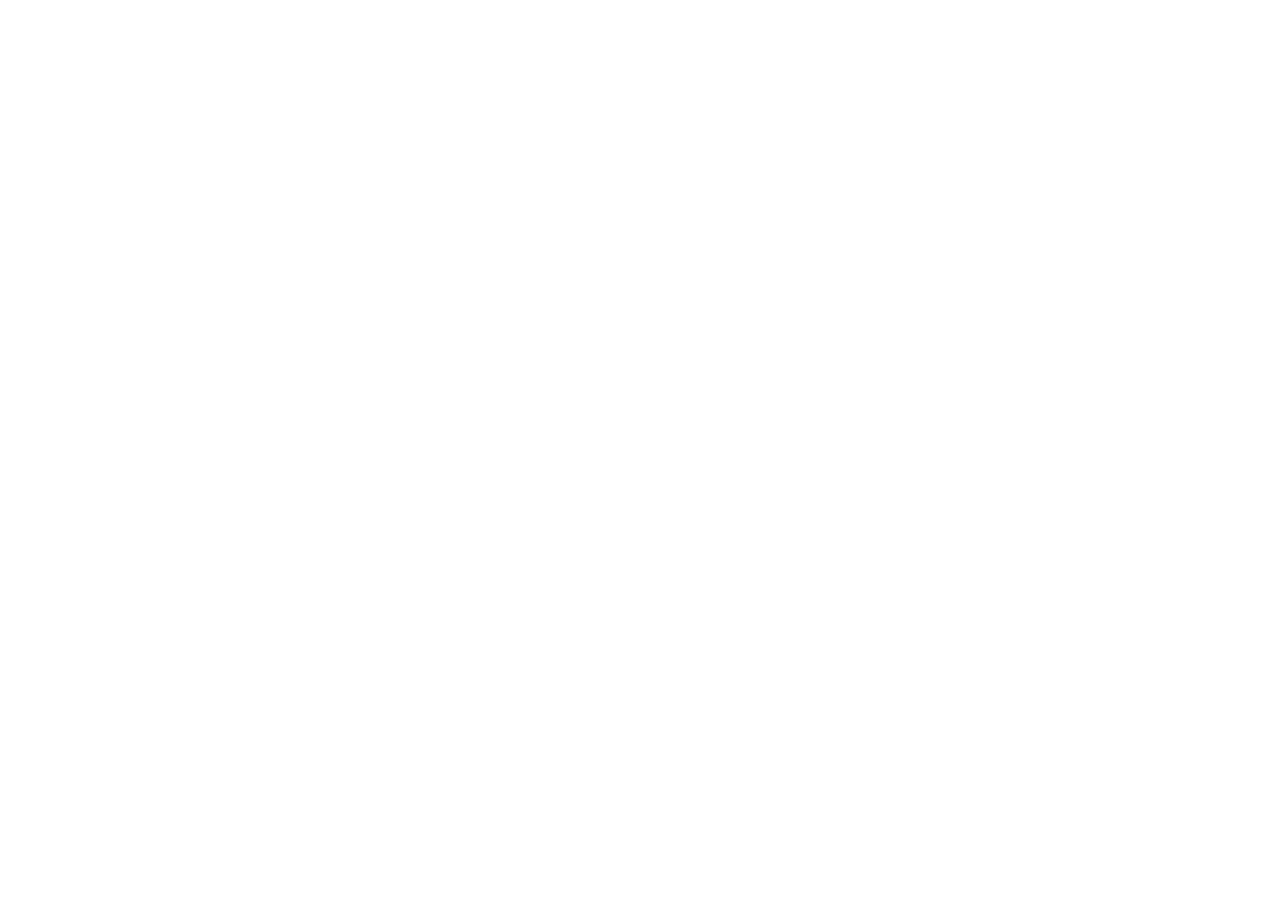
==== index.html @ 57544e4e "Add main files" ====
<!DOCTYPE html>
<html lang="en">
<head>
    <meta charset="UTF-8">
    <meta http-equiv="X-UA-Compatible" content="IE=edge">
    <meta name="viewport" content="width=device-width, initial-scale=1.0">
    <link rel="stylesheet" href="styles.css">
    <title>Agency Site</title>
</head>
<body>
    
    <script src="app.js"></script>
</body>
</html>
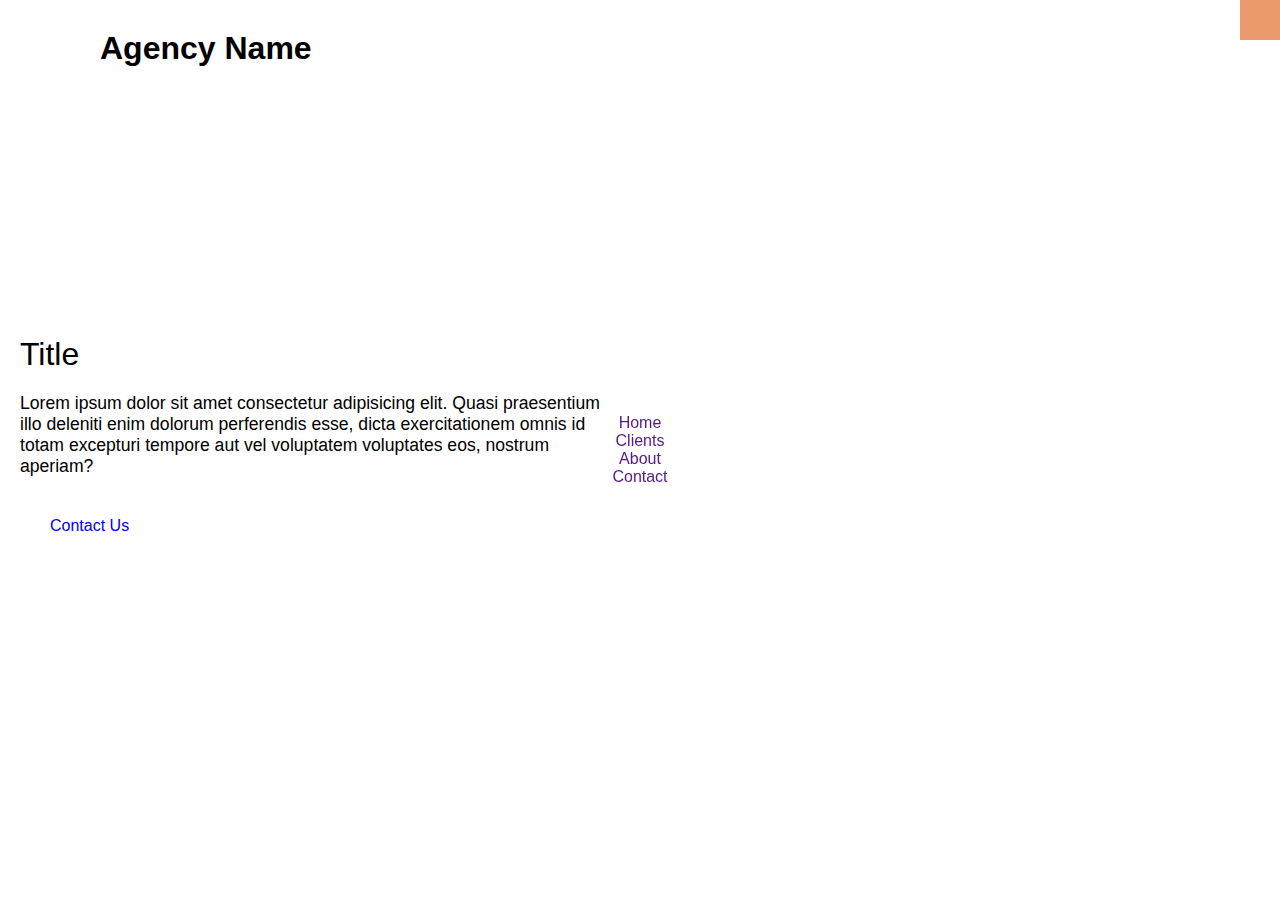
==== commit 422ea5f4: "Add styling to main page and buttons" ====
--- a/index.html
+++ b/index.html
@@ -1,5 +1,6 @@
 <!DOCTYPE html>
 <html lang="en">
+
 <head>
     <meta charset="UTF-8">
     <meta http-equiv="X-UA-Compatible" content="IE=edge">
@@ -7,8 +8,40 @@
     <link rel="stylesheet" href="styles.css">
     <title>Agency Site</title>
 </head>
+
 <body>
-    
+    <header>
+        <div class="logo">Agency Name</div>
+        <div class="toggle active"></div>
+        <div class="navbar active">
+            <ul>
+                <li><a href="">Home</a></li>
+                <li><a href="">Clients</a></li>
+                <li><a href="">About</a></li>
+                <li><a href="">Contact</a></li>
+            </ul>
+            <div class="social-bar">
+                <ul>
+                    <li><a href="Facebook"><img src="https://res.cloudinary.com/dsitzow1q/image/upload/v1681404621/portfolio_website/facebook_v0bfyl.svg" alt=""></a></li>
+                    <li><a href="Instagram"><img src="https://res.cloudinary.com/dsitzow1q/image/upload/v1681404621/portfolio_website/instagram_tq31pi.svg" alt=""></a></li>
+                    <li><a href="Twitter"><img src="https://res.cloudinary.com/dsitzow1q/image/upload/v1681404622/portfolio_website/twitter_tcrxyv.svg" alt=""></a></li>
+                </ul>
+                <a href="mailto:enteryouremailhere@.com" class="email-icon"><img src="https://res.cloudinary.com/dsitzow1q/image/upload/v1681409070/portfolio_website/email-noun_rhcmst.webp" alt=""></a>
+            </div>
+        </div>
+    </header>
+
+
+    <section>
+        <img src="https://res.cloudinary.com/dsitzow1q/image/upload/v1681405246/portfolio_website/homeImage_grx8yu.webp" class="homeintro-img" alt="">
+        <div class="home-container">
+            <h1>Title</h1>
+            <p>Lorem ipsum dolor sit amet consectetur adipisicing elit. Quasi praesentium illo deleniti enim dolorum perferendis esse, dicta exercitationem omnis id totam excepturi tempore aut vel voluptatem voluptates eos, nostrum aperiam?</p>
+            <a href="contact.html" class="btn">Contact Us</a>
+        </div>
+    </section>
+
     <script src="app.js"></script>
 </body>
+
 </html>--- a/styles.css
+++ b/styles.css
@@ -0,0 +1,152 @@
+/* Default styles */
+
+:root {
+    --primaryColor: hsl(22, 76%, 67%);
+}
+
+* {
+    box-sizing: border-box;
+    margin: 0;
+    padding: 0;
+}
+
+@import url('https://fonts.googleapis.com/css2?family=Poppins:wght@200;300;400;500;600;700;800&display=swap');
+
+
+html,
+body {
+    font-family: "Poppins", sans-serif;
+    color: black;
+}
+
+h1 {
+    font-size: 2rem;
+    font-weight: 500;
+}
+
+p {
+    font-size: 1.1rem;
+    margin: 20px 0 10px 0;
+}
+
+/* Buttons */
+.btn {
+    display: inline-block;
+    text-decoration: none;
+    padding: 10px 30px;
+    margin: 20px 0;
+    cursor: pointer;
+}
+
+.btn:hover {
+    transform: scale(1.1);
+}
+
+/* Home - Main Contents */
+section {
+    display: flex;
+    height: 100vh;
+    align-items: center;
+    padding: 20px;
+}
+
+.logo {
+    position: absolute;
+    top: 30px;
+    left: 100px;
+    font-size: 2rem;
+    font-weight: 700;
+    z-index: 10;
+}
+
+.homeintro-img {
+    position: absolute;
+    bottom: 0;
+    right: 0;
+    height: 115%;
+}
+
+.home-container {
+    position: relative;
+    z-index: 10;
+    max-width: 600px;
+}
+
+/* Toggle & Nav Bar */
+.toggle {
+    position: fixed;
+    top: 0;
+    right: 0;
+    width: 60px;
+    height: 60px;
+    z-index: 20;
+    background-size: 60px;
+    background-position: center;
+    background-repeat: no-repeat;
+    background-color: var(--primaryColor);
+    background-image: url(https://res.cloudinary.com/dsitzow1q/image/upload/v1681407489/portfolio_website/menu_sokazc.webp);
+    cursor: pointer;
+}
+
+.toggle.active {
+    background-image: url(https://res.cloudinary.com/dsitzow1q/image/upload/v1681407741/portfolio_website/close_wbfdzx.webp);
+    position: fixed;
+    top: 0;
+    right: 0;
+    width: 40px;
+    height: 40px;
+    z-index: 20;
+    background-size: 20px;
+    background-position: center;
+    background-repeat: no-repeat;
+}
+
+.navbar {
+    position: fixed;
+    top: 0;
+    left: 100%;
+    width: 100%;
+    height: 100%;
+    z-index: 18;
+    display: flex;
+    justify-content: center;
+    align-items: center;
+}
+
+.navbar ul li {
+    position: relative;
+    list-style: none;
+    text-align: center;
+}
+
+.navbar ul li a {
+    text-decoration: none;
+}
+
+.navbar.active {
+    left: 0;
+}
+
+.navbar .social-bar {
+    position: absolute;
+    top: 0;
+    left: 0;
+    width: 60px;
+    height: 100%;
+    display: flex;
+    justify-content: center;
+    align-items: center;
+    transform: scale(1.4);
+
+}
+
+.navbar .social-bar ul li a {
+    position: relative;
+    font-size: 2.3rem;
+}
+
+.navbar .social-bar>a>img {
+    position: absolute;
+    bottom: 20px;
+    transform: scale(0.1)
+}
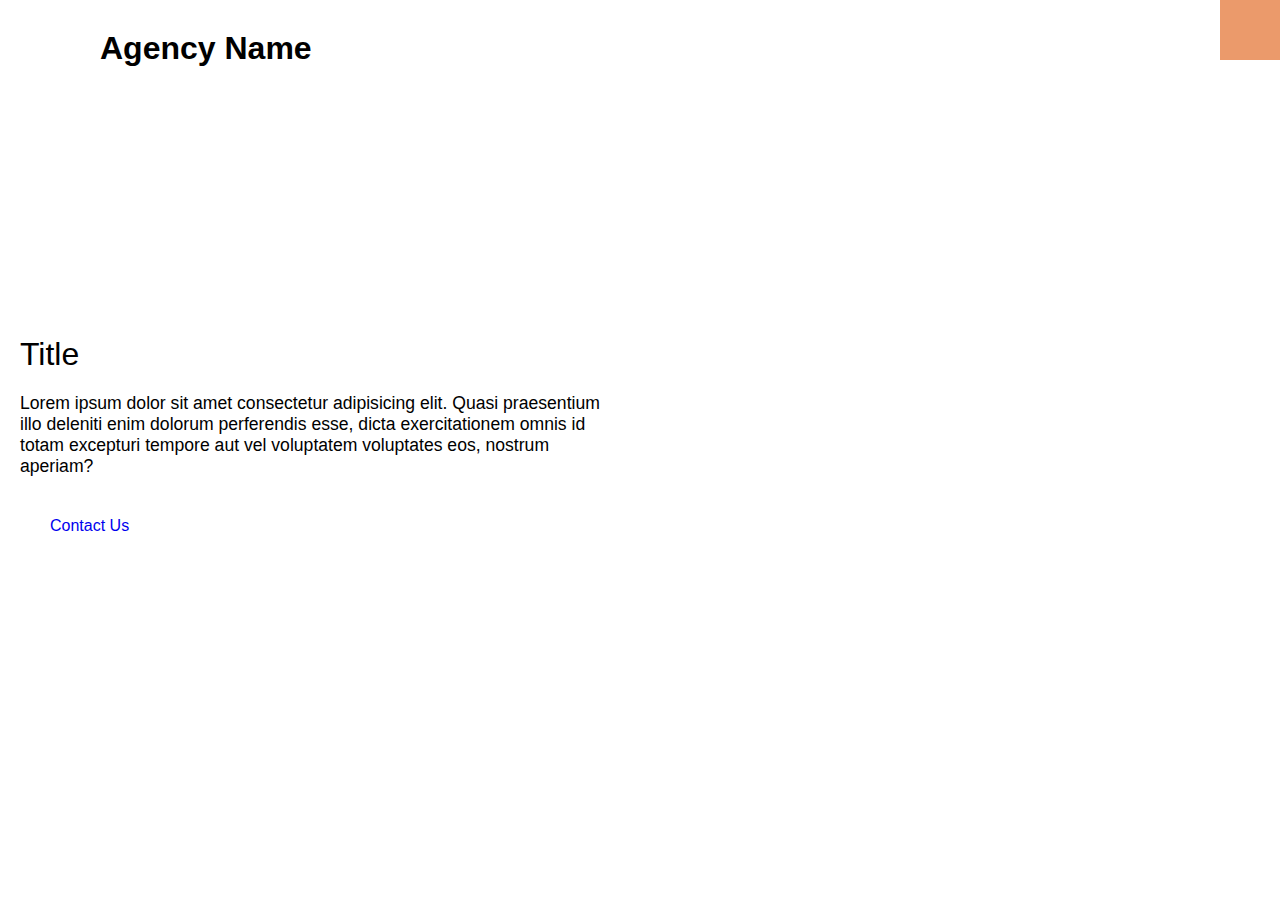
==== commit 90be3e6c: "Add further CSS styling" ====
--- a/index.html
+++ b/index.html
@@ -12,12 +12,12 @@
 <body>
     <header>
         <div class="logo">Agency Name</div>
-        <div class="toggle active"></div>
-        <div class="navbar active">
+        <div class="toggle"></div>
+        <div class="navbar">
             <ul>
-                <li><a href="">Home</a></li>
-                <li><a href="">Clients</a></li>
-                <li><a href="">About</a></li>
+                <li><a href="home.html">Home</a></li>
+                <li><a href="services.html">Services</a></li>
+                <li><a href="">Case Studies</a></li>
                 <li><a href="">Contact</a></li>
             </ul>
             <div class="social-bar">
@@ -26,13 +26,12 @@
                     <li><a href="Instagram"><img src="https://res.cloudinary.com/dsitzow1q/image/upload/v1681404621/portfolio_website/instagram_tq31pi.svg" alt=""></a></li>
                     <li><a href="Twitter"><img src="https://res.cloudinary.com/dsitzow1q/image/upload/v1681404622/portfolio_website/twitter_tcrxyv.svg" alt=""></a></li>
                 </ul>
-                <a href="mailto:enteryouremailhere@.com" class="email-icon"><img src="https://res.cloudinary.com/dsitzow1q/image/upload/v1681409070/portfolio_website/email-noun_rhcmst.webp" alt=""></a>
             </div>
         </div>
     </header>
 
 
-    <section>
+    <section class="home">
         <img src="https://res.cloudinary.com/dsitzow1q/image/upload/v1681405246/portfolio_website/homeImage_grx8yu.webp" class="homeintro-img" alt="">
         <div class="home-container">
             <h1>Title</h1>
--- a/styles.css
+++ b/styles.css
@@ -45,9 +45,18 @@
 /* Home - Main Contents */
 section {
     display: flex;
+    flex-direction: column;
     height: 100vh;
     align-items: center;
+    justify-content: center;
     padding: 20px;
+    margin-top: 20px;
+}
+
+section.home {
+    flex-direction: row;
+    justify-content: flex-start;
+    margin-top: 0;
 }
 
 .logo {
@@ -63,7 +72,7 @@
     position: absolute;
     bottom: 0;
     right: 0;
-    height: 115%;
+    height: 85%;
 }
 
 .home-container {
@@ -111,17 +120,43 @@
     display: flex;
     justify-content: center;
     align-items: center;
+    background-color: white;
+    transition: 0.4s;
 }
 
 .navbar ul li {
     position: relative;
     list-style: none;
     text-align: center;
+    font-size: 2rem;
+    margin: 15px 0;
 }
 
 .navbar ul li a {
     text-decoration: none;
-}
+    color: rgb(20, 88, 145);
+}
+
+.navbar ul li a:hover {
+    color: rgb(105, 70, 6);
+}
+
+.navbar ul li a::after {
+    content: '';
+    height: 2px;
+    width: 0;
+    background-color: rgb(218, 137, 17);
+    transition: width 0.2s ease;
+    position: absolute;
+    bottom: 0;
+    left: 0;
+}
+
+.navbar ul li a:hover::after {
+    width: 100%;
+    transition: 0.2s;
+}
+
 
 .navbar.active {
     left: 0;
@@ -137,16 +172,91 @@
     justify-content: center;
     align-items: center;
     transform: scale(1.4);
-
-}
-
-.navbar .social-bar ul li a {
-    position: relative;
-    font-size: 2.3rem;
-}
-
-.navbar .social-bar>a>img {
-    position: absolute;
-    bottom: 20px;
-    transform: scale(0.1)
-}
+}
+
+/* Services */
+section .services {
+    display: grid;
+    grid-template-columns: repeat(3, 1fr);
+    gap: 100px;
+    text-align: center;
+}
+
+.card img {
+    height: 215px;
+    width: 215px;
+}
+
+.services .card {
+    padding: 20px;
+}
+
+.services .card:hover {
+    box-shadow: 1px 1px 2px 5px rgba(0, 0, 0, 0.1);
+    background-color: rgb(241, 240, 240);
+}
+
+/* Small screen responsiveness */
+@media screen and (max-width: 1060px) {
+    .homeintro-img {
+        display: none;
+    }
+
+    .logo {
+        top: 20px;
+        left: 40px;
+    }
+
+    h1 {
+        font-size: 1.6rem;
+    }
+}
+
+@media screen and (max-width: 950px) {
+    section {
+        margin-top: 50px;
+    }
+
+    .logo {
+        font-size: 1.4rem;
+    }
+
+    section .services {
+        display: grid;
+        grid-template-columns: repeat(1, 1fr);
+        gap: 10px;
+        text-align: center;
+    }
+
+    .card img {
+        height: 70px;
+        width: 70px;
+    }
+
+    .services .card {
+        padding: 0;
+        margin: 0;
+        box-shadow: none;
+    }
+}
+
+@media screen and (max-width: 600px) {
+    section {
+        margin-top: 100px;
+        ;
+    }
+}
+
+@media screen and (max-width: 450px) {
+    section {
+        margin-top: 200px;
+        ;
+    }
+}
+
+@media screen and (max-width: 320px) {
+    section {
+        margin-top: 350px;
+        ;
+    }
+}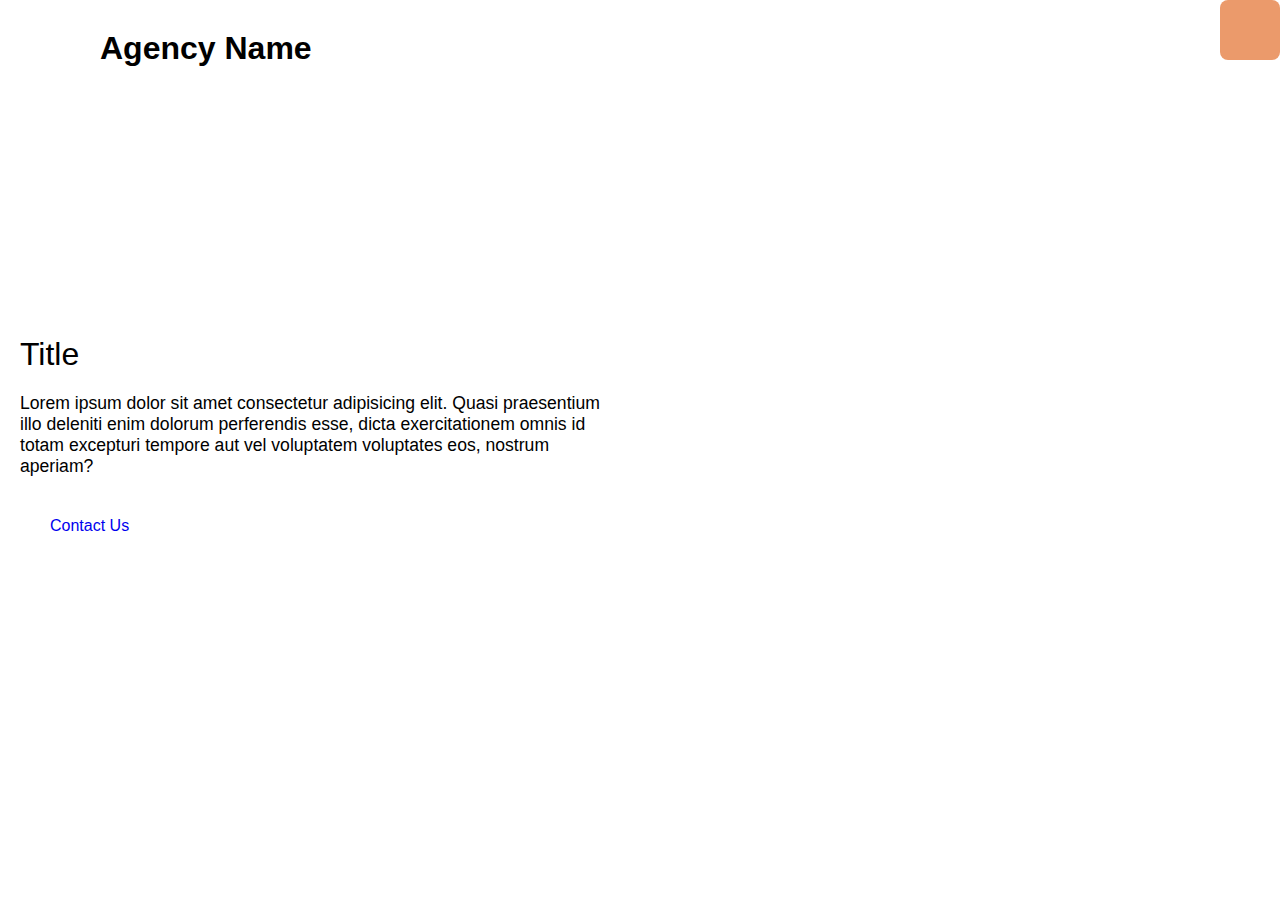
==== commit db718d16: "Add case_studies.html page and CSS styling" ====
--- a/index.html
+++ b/index.html
@@ -17,7 +17,7 @@
             <ul>
                 <li><a href="home.html">Home</a></li>
                 <li><a href="services.html">Services</a></li>
-                <li><a href="">Case Studies</a></li>
+                <li><a href="case_studies.html">Case Studies</a></li>
                 <li><a href="">Contact</a></li>
             </ul>
             <div class="social-bar">
--- a/styles.css
+++ b/styles.css
@@ -16,7 +16,7 @@
 html,
 body {
     font-family: "Poppins", sans-serif;
-    color: black;
+    background-color: white;
 }
 
 h1 {
@@ -95,6 +95,7 @@
     background-color: var(--primaryColor);
     background-image: url(https://res.cloudinary.com/dsitzow1q/image/upload/v1681407489/portfolio_website/menu_sokazc.webp);
     cursor: pointer;
+    border-radius: 8px;
 }
 
 .toggle.active {
@@ -189,12 +190,106 @@
 
 .services .card {
     padding: 20px;
+    box-shadow: 1px 1px 2px 5px rgba(0, 0, 0, 0.1);
 }
 
 .services .card:hover {
-    box-shadow: 1px 1px 2px 5px rgba(0, 0, 0, 0.1);
     background-color: rgb(241, 240, 240);
 }
+
+/* Case Studies */
+.case-studies {
+    display: flex;
+    flex-wrap: wrap;
+    margin-top: 20px;
+    max-width: 1200px;
+    justify-content: center;
+    align-items: center;
+}
+
+.case-studies .card img {
+    height: 100%;
+    width: 100%;
+}
+
+.case-studies .card {
+    position: relative;
+    width: 300px;
+    height: 300px;
+    margin: 5px;
+}
+
+.case-studies .card .action {
+    position: absolute;
+    display: flex;
+    justify-content: center;
+    align-items: center;
+    top: 0;
+    left: 0;
+    width: 100%;
+    height: 100%;
+    border: 2px solid transparent;
+}
+
+.case-studies .card a {
+    visibility: hidden;
+}
+
+.case-studies .card .action:hover {
+    animation: border-animation 0.8s forwards;
+}
+
+.case-studies .card:hover a {
+    color: white;
+    visibility: visible;
+    text-decoration: none;
+    font-weight: bold;
+    text-transform: uppercase;
+    letter-spacing: 2px;
+    border: solid 1px white;
+    padding: 10px;
+}
+
+/* Keyframes */
+@keyframes border-animation {
+    0% {
+        border-top-color: var(--primaryColor);
+        border-right-color: transparent;
+        border-bottom-color: transparent;
+        border-left-color: transparent;
+    }
+
+    25% {
+        border-top-color: var(--primaryColor);
+        border-right-color: var(--primaryColor);
+        border-bottom-color: transparent;
+        border-left-color: transparent;
+    }
+
+    50% {
+        border-top-color: var(--primaryColor);
+        border-right-color: var(--primaryColor);
+        border-bottom-color: var(--primaryColor);
+        border-left-color: transparent;
+    }
+
+    75% {
+        border-top-color: var(--primaryColor);
+        border-right-color: var(--primaryColor);
+        border-bottom-color: var(--primaryColor);
+        border-left-color: var(--primaryColor);
+    }
+
+    100% {
+        border-top-color: var(--primaryColor);
+        border-right-color: var(--primaryColor);
+        border-bottom-color: var(--primaryColor);
+        border-left-color: var(--primaryColor);
+        box-shadow: 1px 1px 2px var(--primaryColor);
+        background-color: rgba(48, 46, 46, 0.753);
+    }
+}
+
 
 /* Small screen responsiveness */
 @media screen and (max-width: 1060px) {
@@ -209,6 +304,12 @@
 
     h1 {
         font-size: 1.6rem;
+    }
+
+    .case-studies {
+        display: flex;
+        flex-wrap: wrap;
+        height: 60vh;
     }
 }
 
@@ -238,25 +339,50 @@
         margin: 0;
         box-shadow: none;
     }
+
+    .case-studies {
+        display: flex;
+        flex-wrap: wrap;
+        height: 70vh;
+
+    }
 }
 
 @media screen and (max-width: 600px) {
     section {
         margin-top: 100px;
-        ;
+    }
+
+    .case-studies {
+        display: flex;
+        flex-wrap: wrap;
+        height: 85vh;
+
     }
 }
 
 @media screen and (max-width: 450px) {
     section {
         margin-top: 200px;
-        ;
+    }
+
+    .case-studies {
+        display: flex;
+        flex-wrap: wrap;
+        height: 100vh;
+
     }
 }
 
 @media screen and (max-width: 320px) {
     section {
         margin-top: 350px;
-        ;
+    }
+
+    .case-studies {
+        display: flex;
+        flex-wrap: wrap;
+        height: 125vh;
+
     }
 }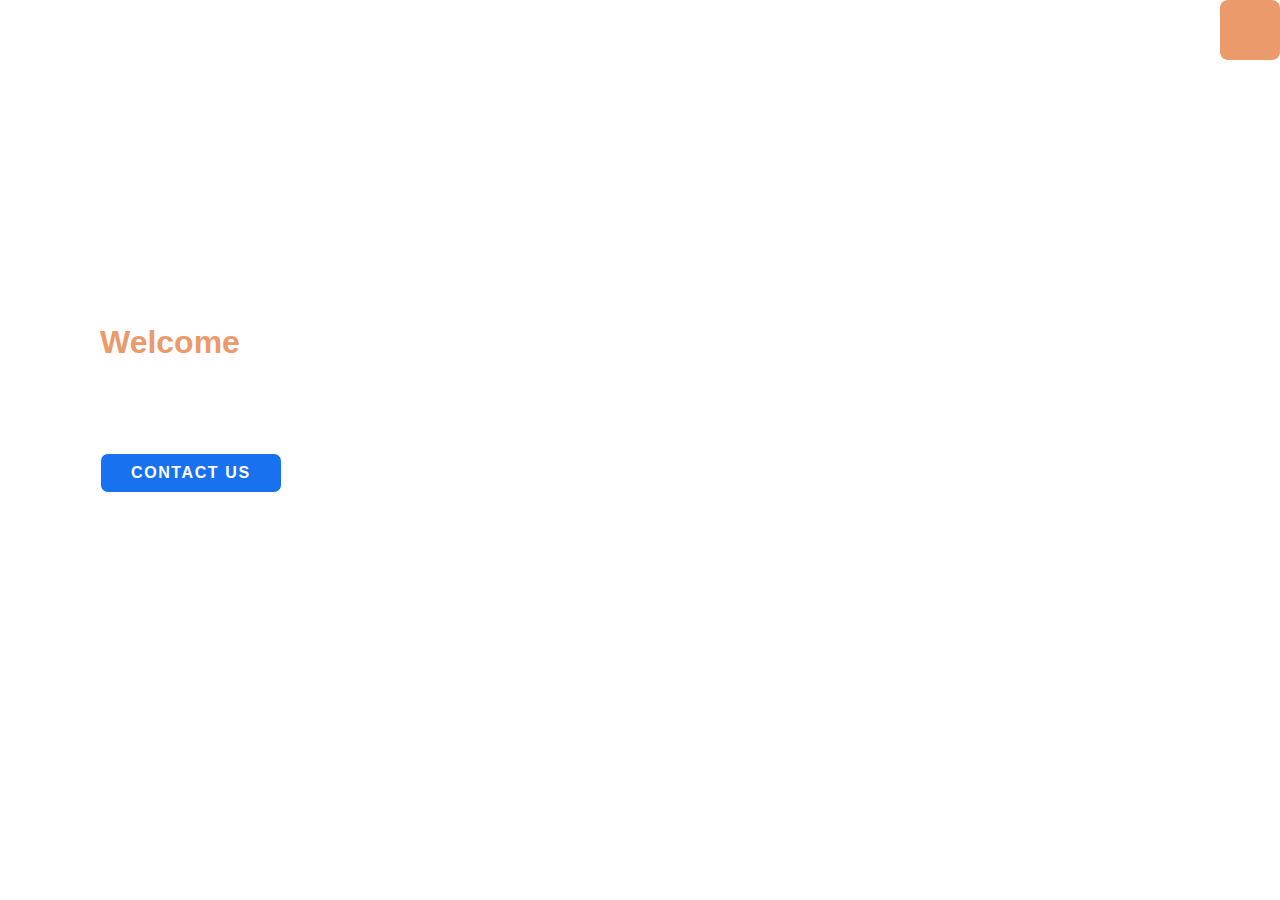
==== commit 797153f2: "Add contact.html page and further CSS styling" ====
--- a/index.html
+++ b/index.html
@@ -11,20 +11,26 @@
 
 <body>
     <header>
-        <div class="logo">Agency Name</div>
+        <div class="logo-home">Agency Name</div>
         <div class="toggle"></div>
         <div class="navbar">
             <ul>
-                <li><a href="home.html">Home</a></li>
+                <li><a href="index.html">Home</a></li>
                 <li><a href="services.html">Services</a></li>
                 <li><a href="case_studies.html">Case Studies</a></li>
-                <li><a href="">Contact</a></li>
+                <li><a href="contact.html">Contact</a></li>
             </ul>
             <div class="social-bar">
                 <ul>
-                    <li><a href="Facebook"><img src="https://res.cloudinary.com/dsitzow1q/image/upload/v1681404621/portfolio_website/facebook_v0bfyl.svg" alt=""></a></li>
-                    <li><a href="Instagram"><img src="https://res.cloudinary.com/dsitzow1q/image/upload/v1681404621/portfolio_website/instagram_tq31pi.svg" alt=""></a></li>
-                    <li><a href="Twitter"><img src="https://res.cloudinary.com/dsitzow1q/image/upload/v1681404622/portfolio_website/twitter_tcrxyv.svg" alt=""></a></li>
+                    <li><a href="Facebook"><img
+                                src="https://res.cloudinary.com/dsitzow1q/image/upload/v1681404621/portfolio_website/facebook_v0bfyl.svg"
+                                alt=""></a></li>
+                    <li><a href="Instagram"><img
+                                src="https://res.cloudinary.com/dsitzow1q/image/upload/v1681404621/portfolio_website/instagram_tq31pi.svg"
+                                alt=""></a></li>
+                    <li><a href="Twitter"><img
+                                src="https://res.cloudinary.com/dsitzow1q/image/upload/v1681404622/portfolio_website/twitter_tcrxyv.svg"
+                                alt=""></a></li>
                 </ul>
             </div>
         </div>
@@ -32,15 +38,25 @@
 
 
     <section class="home">
-        <img src="https://res.cloudinary.com/dsitzow1q/image/upload/v1681405246/portfolio_website/homeImage_grx8yu.webp" class="homeintro-img" alt="">
-        <div class="home-container">
-            <h1>Title</h1>
-            <p>Lorem ipsum dolor sit amet consectetur adipisicing elit. Quasi praesentium illo deleniti enim dolorum perferendis esse, dicta exercitationem omnis id totam excepturi tempore aut vel voluptatem voluptates eos, nostrum aperiam?</p>
+        <video
+            src="https://res.cloudinary.com/dsitzow1q/video/upload/v1681501026/portfolio_website/ink-23730_rscpej.mp4"
+            class="homeintro-video" autoplay muted loop></video>
+        <!-- <img src="https://res.cloudinary.com/dsitzow1q/image/upload/v1681405246/portfolio_website/homeImage_grx8yu.webp" class="homeintro-img" alt="">
+        <div class="home-container"> -->
+        <div class="home-text">
+            <h1>Welcome</h1>
+            <p>Lorem ipsum dolor sit amet consectetur adipisicing elit. Quasi praesentium illo deleniti enim dolorum
+                perferendis esse, dicta exercitationem omnis id totam excepturi tempore aut vel voluptatem voluptates
+                eos, nostrum aperiam?</p>
             <a href="contact.html" class="btn">Contact Us</a>
         </div>
+        </div>
+
+
     </section>
-
+    <p class="mainpage-footer">Copyright&copy; Pablo Garcia 2023.</p>
     <script src="app.js"></script>
 </body>
 
+
 </html>--- a/styles.css
+++ b/styles.css
@@ -8,6 +8,7 @@
     box-sizing: border-box;
     margin: 0;
     padding: 0;
+    overflow: hidden;
 }
 
 @import url('https://fonts.googleapis.com/css2?family=Poppins:wght@200;300;400;500;600;700;800&display=swap');
@@ -36,10 +37,20 @@
     padding: 10px 30px;
     margin: 20px 0;
     cursor: pointer;
+    border: 1px solid rgb(255, 255, 255);
+    border-radius: 8px;
+    background-color: #1872ef;
+    font-weight: bold;
+    letter-spacing: 0.1rem;
+    text-transform: uppercase;
+    color: white;
+    text-align: center;
 }
 
 .btn:hover {
+    transition: 0.4s;
     transform: scale(1.1);
+    background-color: #07378a;
 }
 
 /* Home - Main Contents */
@@ -54,30 +65,68 @@
 }
 
 section.home {
-    flex-direction: row;
-    justify-content: flex-start;
-    margin-top: 0;
-}
-
-.logo {
+    display: flex;
+    flex-direction: column;
+    height: 100vh;
+    align-items: center;
+    justify-content: center;
+    padding: 20px;
+    margin-top: 20px;
+    max-width: 1200px;
+    max-height: 800px;
+}
+
+.home-text {
+    margin: 20px 80px;
+}
+
+.home-text h1 {
+    animation: fadeIn 15s forwards;
+    color: var(--primaryColor);
+    font-weight: bold;
+}
+
+.home-text p {
+    animation: fadeIn 17s forwards;
+    color: white;
+}
+
+.home-text a {
+    animation: fadeIn 19s forwards;
+    color: white;
+}
+
+.logo-home {
     position: absolute;
     top: 30px;
     left: 100px;
     font-size: 2rem;
     font-weight: 700;
-    z-index: 10;
-}
-
-.homeintro-img {
+    animation: fadeIn 7s forwards;
+    z-index: 1000;
+    color: white;
+}
+
+.logo {
+    position: absolute;
+    top: 30px;
+    left: 100px;
+    font-size: 2rem;
+    font-weight: 700;
+    animation: fadeIn 7s forwards;
+    color: black;
+}
+
+.homeintro-video {
     position: absolute;
     bottom: 0;
     right: 0;
-    height: 85%;
+    background-size: cover;
+    background-blend-mode: overlay;
 }
 
 .home-container {
     position: relative;
-    z-index: 10;
     max-width: 600px;
 }
 
@@ -250,6 +299,138 @@
     padding: 10px;
 }
 
+/* Contact */
+.contact-form {
+    display: flex;
+    flex-wrap: wrap;
+    gap: 10px;
+    max-width: 700px;
+    justify-content: center;
+    align-items: center;
+    gap: 30px;
+    margin-top: 30px;
+    background-color: rgb(240, 239, 239);
+    border: 1px rgb(180, 179, 179) solid;
+    border-radius: 8px;
+    padding: 10px;
+    font-weight: bold;
+    color: rgb(19, 18, 27);
+}
+
+#name,
+#last-name {
+    display: flex;
+    margin: 10px;
+    justify-content: flex-start;
+    align-items: flex-start;
+}
+
+#email,
+#subject {
+    display: flex;
+    margin: 10px;
+    justify-content: flex-start;
+    align-items: flex-start;
+}
+
+.text-area {
+    display: flex;
+    align-items: center;
+    flex-direction: column;
+    gap: 10px;
+}
+
+.submit-btn {
+    text-decoration: none;
+    border: 1px solid black;
+    border-radius: 8px;
+    width: 70px;
+    height: 50px;
+    background-color: rgba(39, 115, 202, 0.918);
+    font-weight: bold;
+    letter-spacing: 0.1rem;
+    text-transform: uppercase;
+    color: white;
+}
+
+.submit-btn:hover {
+    transition: 0.4s;
+    text-decoration: none;
+    border: 1px solid black;
+    border-radius: 8px;
+    width: 70px;
+    height: 50px;
+    background-color: rgb(24, 79, 143);
+}
+
+.contact-details {
+    display: flex;
+    flex-wrap: wrap;
+    position: relative;
+    flex-direction: column;
+    bottom: 344px;
+    right: -500px;
+    gap: 10px;
+    padding: 10px;
+    border-radius: 8px;
+    background-color: rgba(241, 240, 240, 0.308);
+    box-shadow: 4px 4px 4px var(--primaryColor);
+}
+
+input,
+textarea {
+    border-radius: 5px;
+    border: 1px solid;
+}
+
+input:focus,
+textarea:focus {
+    background-color: rgb(67, 171, 240);
+    outline: none;
+}
+
+
+.contact-details img {
+    width: 25px;
+    height: 25px;
+}
+
+.contact-details h3 {
+    color: #1a2070;
+    font-weight: bold;
+}
+
+.contact-details a {
+    margin-bottom: 15px;
+    font-size: 1.1rem;
+}
+
+.contact-details p {
+    margin-top: 1px;
+    font-size: 1.1rem;
+}
+
+/* Footer */
+.mainpage-footer {
+    position: absolute;
+    text-align: center;
+    color: white;
+    z-index: 1000;
+    left: 50%;
+    bottom: 0;
+    transform: translateX(-50%);
+}
+
+footer {
+    position: absolute;
+    left: 50%;
+    transform: translateX(-50%);
+    color: black;
+    bottom: 10px;
+
+}
+
+
 /* Keyframes */
 @keyframes border-animation {
     0% {
@@ -290,6 +471,16 @@
     }
 }
 
+@keyframes fadeIn {
+    from {
+        opacity: 0;
+    }
+
+    to {
+        opacity: 1;
+
+    }
+}
 
 /* Small screen responsiveness */
 @media screen and (max-width: 1060px) {
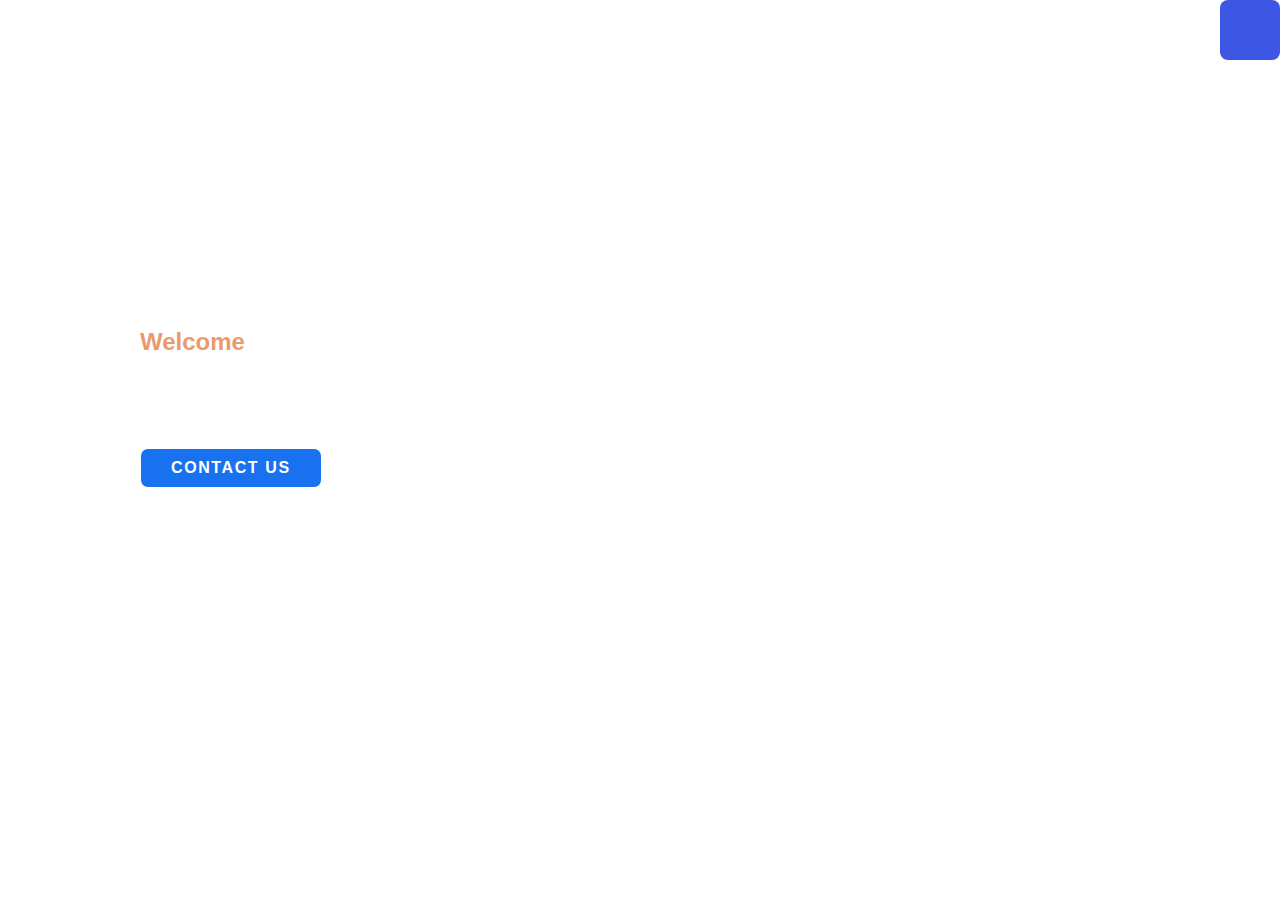
==== commit e9ed01b9: "Adjust mobile responsiveness across all pages" ====
--- a/index.html
+++ b/index.html
@@ -11,7 +11,7 @@
 
 <body>
     <header>
-        <div class="logo-home">Agency Name</div>
+        <div class="logo-home">Agency Logo</div>
         <div class="toggle"></div>
         <div class="navbar">
             <ul>
--- a/styles.css
+++ b/styles.css
@@ -21,6 +21,11 @@
 }
 
 h1 {
+    font-size: 1.5rem;
+    font-weight: 500;
+}
+
+h2 {
     font-size: 2rem;
     font-weight: 500;
 }
@@ -64,6 +69,10 @@
     margin-top: 20px;
 }
 
+section>p {
+    margin: 20px 350px;
+}
+
 section.home {
     display: flex;
     flex-direction: column;
@@ -77,7 +86,8 @@
 }
 
 .home-text {
-    margin: 20px 80px;
+    margin: 20px;
+    padding-left: 100px;
 }
 
 .home-text h1 {
@@ -132,6 +142,7 @@
 
 /* Toggle & Nav Bar */
 .toggle {
+    transition: 0.3s;
     position: fixed;
     top: 0;
     right: 0;
@@ -141,13 +152,15 @@
     background-size: 60px;
     background-position: center;
     background-repeat: no-repeat;
-    background-color: var(--primaryColor);
+    background-color: rgb(194, 169, 28);
+    filter: invert(1);
     background-image: url(https://res.cloudinary.com/dsitzow1q/image/upload/v1681407489/portfolio_website/menu_sokazc.webp);
     cursor: pointer;
     border-radius: 8px;
 }
 
 .toggle.active {
+    transition: 0.3s;
     background-image: url(https://res.cloudinary.com/dsitzow1q/image/upload/v1681407741/portfolio_website/close_wbfdzx.webp);
     position: fixed;
     top: 0;
@@ -230,6 +243,7 @@
     grid-template-columns: repeat(3, 1fr);
     gap: 100px;
     text-align: center;
+    margin-top: 130px;
 }
 
 .card img {
@@ -426,7 +440,7 @@
     left: 50%;
     transform: translateX(-50%);
     color: black;
-    bottom: 10px;
+    bottom: 0;
 
 }
 
@@ -484,6 +498,10 @@
 
 /* Small screen responsiveness */
 @media screen and (max-width: 1060px) {
+    * {
+        overflow: visible;
+    }
+
     .homeintro-img {
         display: none;
     }
@@ -502,13 +520,26 @@
         flex-wrap: wrap;
         height: 60vh;
     }
+    footer {
+        position: absolute;
+        left: 50%;
+        transform: translateX(-50%);
+        color: black;
+        bottom: -400px;
+    }
 }
 
 @media screen and (max-width: 950px) {
+    * {
+        overflow: visible;
+    }
+
     section {
-        margin-top: 50px;
-    }
-
+        margin-top: 120px;
+    }
+    section>p {
+        margin: 20px auto;
+    }
     .logo {
         font-size: 1.4rem;
     }
@@ -518,6 +549,7 @@
         grid-template-columns: repeat(1, 1fr);
         gap: 10px;
         text-align: center;
+        margin-top: 0;
     }
 
     .card img {
@@ -527,7 +559,6 @@
 
     .services .card {
         padding: 0;
-        margin: 0;
         box-shadow: none;
     }
 
@@ -535,45 +566,170 @@
         display: flex;
         flex-wrap: wrap;
         height: 70vh;
-
-    }
-}
-
-@media screen and (max-width: 600px) {
+    }
+    footer {
+        position: absolute;
+        left: 50%;
+        transform: translateX(-50%);
+        color: black;
+        bottom: -1500px;
+    }
+    .contact-details {
+        display: flex;
+        position:static;
+        align-items: center;
+        flex-direction: column;
+        justify-content: center;
+        margin-top: 40px;
+    }
+    .contact-form {
+        display: flex;
+        margin: 20px 0 0 0;
+        justify-content: center;
+    
+    }
+}
+
+@media screen and (max-width: 615px) {
+    * {
+        overflow: visible;
+    }
+
     section {
-        margin-top: 100px;
-    }
-
+        margin-top: 230px;
+    }
+    section>p {
+        margin: 20px auto;
+    }
     .case-studies {
         display: flex;
         flex-wrap: wrap;
         height: 85vh;
-
-    }
-}
-
-@media screen and (max-width: 450px) {
+    }
+
+    footer {
+        position: absolute;
+        left: 50%;
+        transform: translateX(-50%);
+        color: black;
+        bottom: -1450px;
+    }
+}
+
+@media screen and (max-width: 497px) {
+    * {
+        overflow: visible;
+    }
+
     section {
-        margin-top: 200px;
-    }
-
+        margin-top: 240px;
+    }
+    section>p {
+        margin: 20px auto;
+    }
     .case-studies {
         display: flex;
         flex-wrap: wrap;
         height: 100vh;
-
-    }
-}
-
-@media screen and (max-width: 320px) {
+    }
+    footer {
+        text-align: center;
+        width: 100%;
+        color: black;
+        bottom: -1500px;
+    }
+}
+
+@media screen and (max-width: 376px) {
+    * {
+        overflow: visible;
+    }
+
     section {
-        margin-top: 350px;
-    }
-
+        margin-top: 400px;
+    }
+    section>p {
+        margin: 20px auto;
+    }
     .case-studies {
         display: flex;
         flex-wrap: wrap;
         height: 125vh;
-
-    }
+    }
+
+    .card {
+        margin: 20px;
+    }
+    footer {
+        text-align: center;
+        width: 100%;
+        color: black;
+        bottom: -1800px;
+    }
+    .contact-details {
+        display: flex;
+        position:static;
+        align-items: center;
+        flex-direction: column;
+        justify-content: center;
+        margin-top: 40px;
+    }
+    .contact-form {
+        display: flex;
+        margin: 20px 0 0 0;
+        justify-content: center;
+    
+    }
+}
+
+@media screen and (max-width: 320px) {
+    * {
+        overflow: visible;
+    }
+    section {
+        margin-top: 400px;
+    }
+    section>p {
+        margin: 20px auto;
+    }
+    .case-studies {
+        display: flex;
+        flex-wrap: wrap;
+        height: 125vh;
+    }
+    footer {
+        text-align: center;
+        width: 100%;
+        color: black;
+        bottom: -1600px;
+    }
+}
+
+@media screen and (max-width: 300px) {
+    * {
+        overflow: visible;
+    }
+
+    section {
+        margin-top: 500px;
+        justify-content: center;
+    }
+    section>p {
+        margin: 20px auto;
+    }
+    .case-studies {
+        display: flex;
+        flex-wrap: wrap;
+        height: 125vh;
+        max-width: 95%;
+        max-height: 95%;
+    }
+ 
+    footer {
+        text-align: center;
+        width: 100%;
+        color: black;
+        bottom: -2100px;
+    }
+    
 }